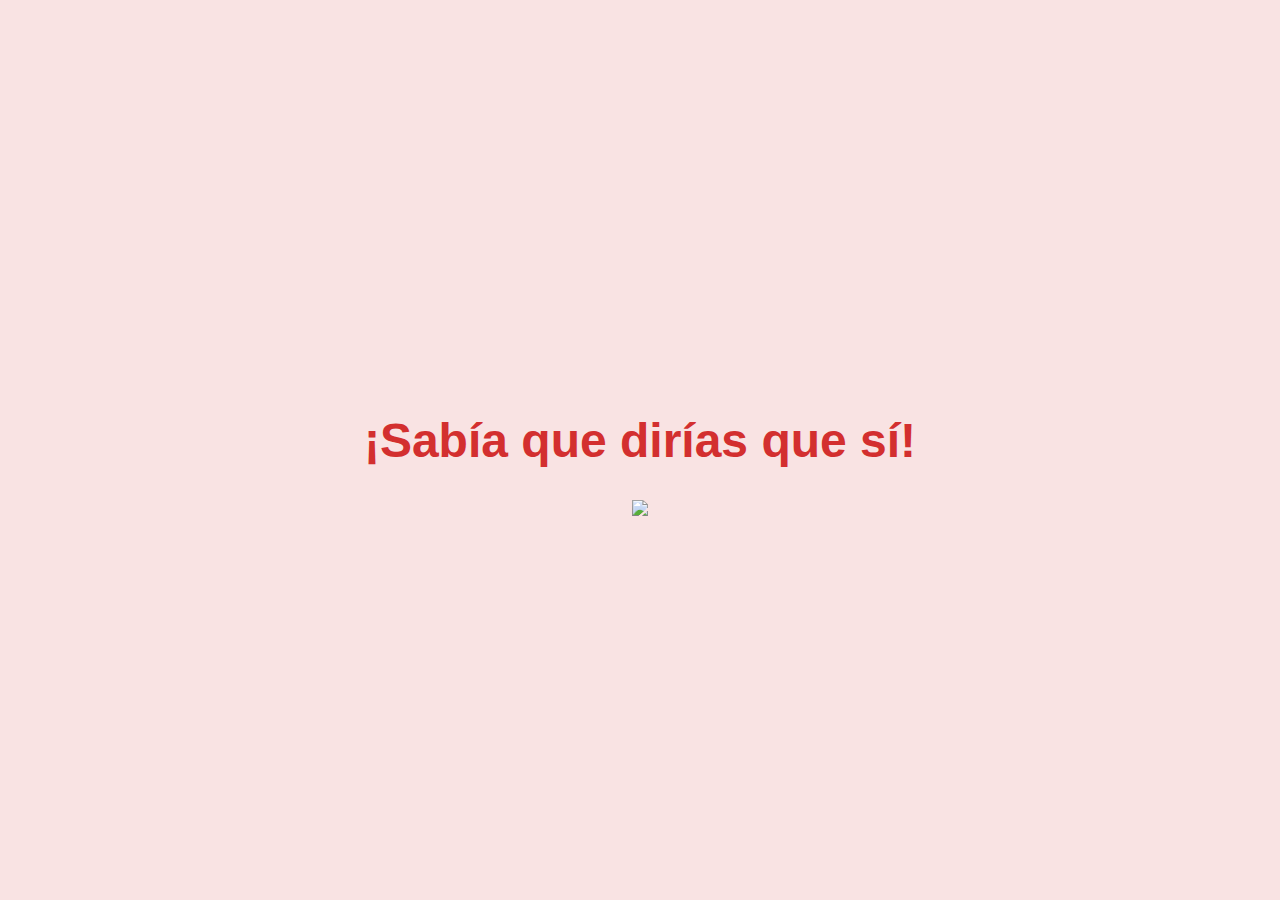
==== yes_page.html @ 1135a57d "commit my web" ====
<!DOCTYPE html>
<html lang="en">
<head>
    <meta charset="UTF-8">
    <meta name="viewport" content="width=device-width, initial-scale=1.0">
    <title>¡Sabía que dirías que sí!</title>
    <link rel="stylesheet" href="./yes_style.css">
</head>
<body>
    <div class="container">
        <h1 class="header_text">¡Sabía que dirías que sí!</h1>
        <div class="gif_container">
            <img src="https://media4.giphy.com/media/v1.Y2lkPTc5MGI3NjExMmo3c3l5ODh3ZGN6NHhhaDE2Mjg1ZjkwOXczdDFxbWM3dTBtaW9zaiZlcD12MV9pbnRlcm5hbF9naWZfYnlfaWQmY3Q9cw/9XY4f3FgFTT4QlaYqa/giphy.gif">
        </div>
    </div>
</body>
</html>
---- yes_style.css ----
body {
    display: flex;
    justify-content: center;
    align-items: center;
    height: 100vh;
    margin: 0;
    background-color: #f9e3e3;
    font-family: 'Arial', sans-serif;
}

.container {
    text-align: center;
}

.header_text {
    font-size: 3em;
    color: #d32f2f;
}

.gif_container img {
    width: 100%; 
    max-width: 500px; 
    height: auto; 
}
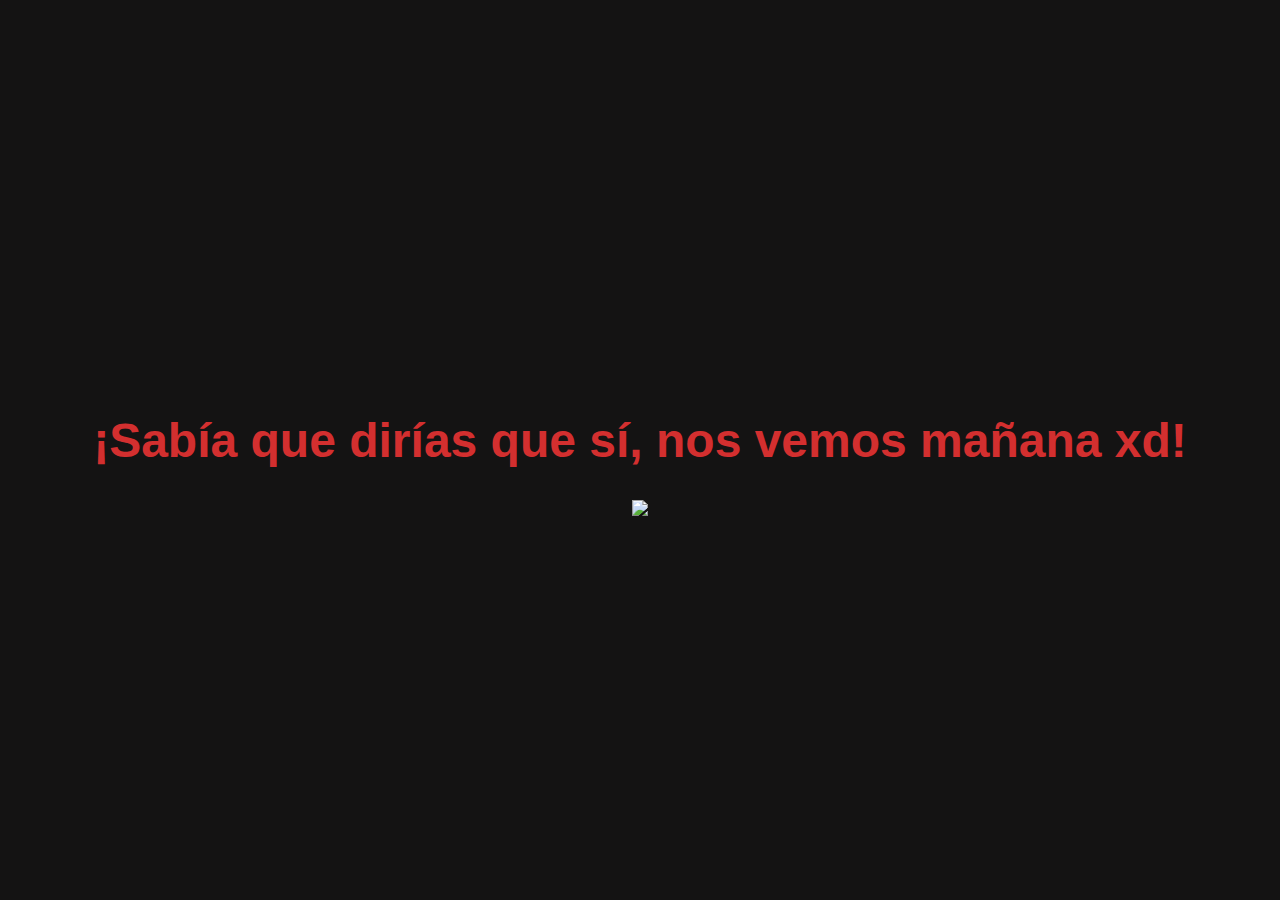
==== commit 59c37a9c: "nuevo cambio2" ====
--- a/yes_page.html
+++ b/yes_page.html
@@ -1,17 +1,17 @@
-<!DOCTYPE html>
-<html lang="en">
-<head>
-    <meta charset="UTF-8">
-    <meta name="viewport" content="width=device-width, initial-scale=1.0">
-    <title>¡Sabía que dirías que sí!</title>
-    <link rel="stylesheet" href="./yes_style.css">
-</head>
-<body>
-    <div class="container">
-        <h1 class="header_text">¡Sabía que dirías que sí!</h1>
-        <div class="gif_container">
-            <img src="https://media4.giphy.com/media/v1.Y2lkPTc5MGI3NjExMmo3c3l5ODh3ZGN6NHhhaDE2Mjg1ZjkwOXczdDFxbWM3dTBtaW9zaiZlcD12MV9pbnRlcm5hbF9naWZfYnlfaWQmY3Q9cw/9XY4f3FgFTT4QlaYqa/giphy.gif">
-        </div>
-    </div>
-</body>
-</html>
+<!DOCTYPE html>
+<html lang="en">
+<head>
+    <meta charset="UTF-8">
+    <meta name="viewport" content="width=device-width, initial-scale=1.0">
+    <title>¡Sabía que dirías que sí!</title>
+    <link rel="stylesheet" href="./yes_style.css">
+</head>
+<body>
+    <div class="container">
+        <h1 class="header_text">¡Sabía que dirías que sí, nos vemos mañana xd!</h1>
+        <div class="gif_container">
+            <img src="https://media4.giphy.com/media/v1.Y2lkPTc5MGI3NjExMmo3c3l5ODh3ZGN6NHhhaDE2Mjg1ZjkwOXczdDFxbWM3dTBtaW9zaiZlcD12MV9pbnRlcm5hbF9naWZfYnlfaWQmY3Q9cw/9XY4f3FgFTT4QlaYqa/giphy.gif">
+        </div>
+    </div>
+</body>
+</html>
--- a/yes_style.css
+++ b/yes_style.css
@@ -1,24 +1,24 @@
-body {
-    display: flex;
-    justify-content: center;
-    align-items: center;
-    height: 100vh;
-    margin: 0;
-    background-color: #f9e3e3;
-    font-family: 'Arial', sans-serif;
-}
-
-.container {
-    text-align: center;
-}
-
-.header_text {
-    font-size: 3em;
-    color: #d32f2f;
-}
-
-.gif_container img {
-    width: 100%; 
-    max-width: 500px; 
-    height: auto; 
-}
+body {
+    display: flex;
+    justify-content: center;
+    align-items: center;
+    height: 100vh;
+    margin: 0;
+    background-color: #141313;
+    font-family: 'Arial', sans-serif;
+}
+
+.container {
+    text-align: center;
+}
+
+.header_text {
+    font-size: 3em;
+    color: #d32f2f;
+}
+
+.gif_container img {
+    width: 100%; 
+    max-width: 500px; 
+    height: auto; 
+}
